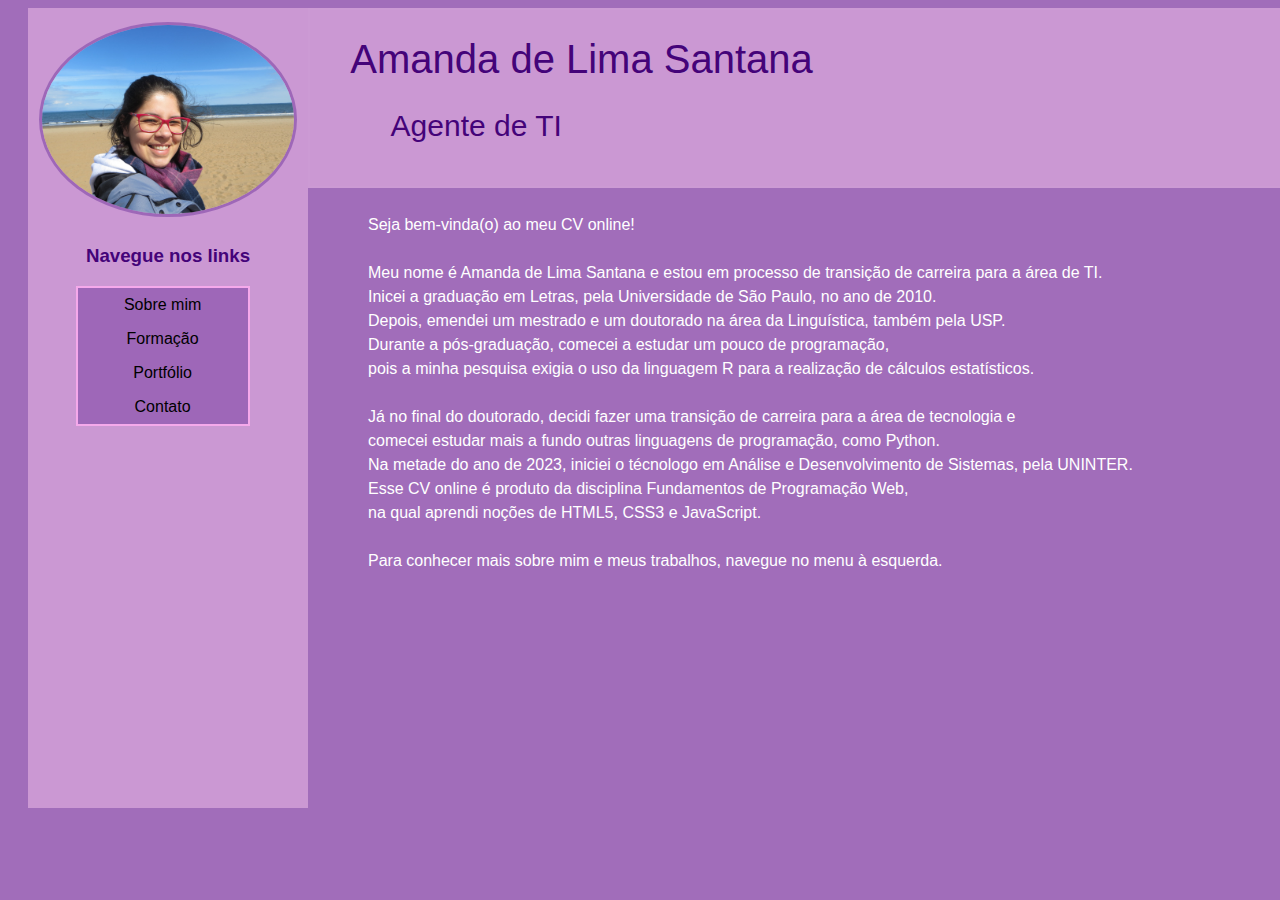
==== index.html @ c4148994 "Trabalho de Prog Web - CV online" ====
<!DOCTYPE html>
<html lang="pt-br">
<head>
    <meta charset="UTF-8">
    <meta name="viewport" content="width-device-width, initial-scale=1.0">
    <title>CV Online Amanda</title>
    <link rel="stylesheet" href="style.css"> 
</head>
<body>
    
    <div class="faixaLateral"> <!--div criada p/ estilizar a faixa vertical da página-->
    <img src="img/amanda.jpg" alt="Foto da autora da página" title="Foto da Amanda Santana" width=20%>
        <nav> <!--seção criada para o menu, que se repete em todas as páginas html-->
            <h3 class="tituloMenu">Navegue nos links</h3>
                <ul class="menu">
                    <li><a class="link1" href="apresentacao.html">Sobre mim</a></li>
                    <li><a class="link2" href="formacao.html">Formação</a></li>
                    <li><a class="link3" href="portfolio.html">Portfólio</a></li>
                    <li><a class="link4" href="contato.html">Contato</a></li>
                </ul>
        </nav>
    </div>
    <header class="faixaHorizontal"><h1>Amanda de Lima Santana</h1> <!--cabeçalho da página com o meu nome-->
        <h2>Agente de TI</h2></header>
    <section class="inicio"> <!--classe 'inicio' criada p/ ser estilizada com css-->
    <p class="inicio"> <!--parágrafo que explica a função da página web que criei-->
        Seja bem-vinda(o) ao meu CV online! <br> <br>
        Meu nome é Amanda de Lima Santana e estou em processo de transição de carreira para a área de TI. <br>
        Inicei a graduação em Letras, pela Universidade de São Paulo, no ano de 2010. <br>
        Depois, emendei um mestrado e um doutorado na área da Linguística, também pela USP. <br>
        Durante a pós-graduação, comecei a estudar um pouco de programação, <br> pois a minha pesquisa exigia o uso da linguagem R para a realização de cálculos estatísticos. <br><br>
        Já no final do doutorado, decidi fazer uma transição de carreira para a área de tecnologia e <br> comecei estudar mais a fundo outras linguagens de programação, como Python. <br>
        Na metade do ano de 2023, iniciei o técnologo em Análise e Desenvolvimento de Sistemas, pela UNINTER. <br>
        Esse CV online é produto da disciplina Fundamentos de Programação Web, <br> na qual aprendi noções de HTML5, CSS3 e JavaScript. <br> <br>
        Para conhecer mais sobre mim e meus trabalhos, navegue no menu à esquerda.
    </p></section>
</body>
</html>
---- style.css ----
body {
    background-color: rgba(156, 101, 182, 0.945);
}

h1 {
    font-size: 40px;
    margin-left: 4%;
}

h2 {
    font-size: 30px;
    margin-left: 8%;
}

h1, h2 {
    text-align: left;
    color:rgb(68, 3, 121);
    font-family:'Noto Sans', sans-serif;
    font-weight: 100;
}

h3 {
    color: rgb(68, 3, 121);
}


.tituloMenu {
    text-align: center;
    color:rgb(68, 3, 121);
    font-family:'Noto Sans', sans-serif;
    
}

.faixaLateral {
    /*background-color: rgb(216, 206, 206);*/
    background-color: rgba(243, 192, 236, 0.514);
    width: 280px;
    height: 800px;
    box-sizing: border-box; /*importante p/ não estourar a largura */
    margin-left: 20px;
    top: 0px;
}

.faixaHorizontal {
    /*border: 2px solid rgb(82, 238, 115);*/
    border: 2px solid rgb(243, 192, 236, 0.05);
    display: block;
    background-color: rgb(243, 192, 236, 0.514);
    width: 80%;
    height: 180px;
    margin-top: -800px;
    margin-left: 300px;
    box-sizing: border-box;
}

img {
    border-radius: 50%;
    border: 3px solid rgba(156, 101, 182, 0.945);
    /*float: left;
    /*margin-left: 1%;*/
    width: 90%;
    padding: 0%;
    margin-top: 5%;
    margin-bottom: 2%;
    margin-left: 4%;
}


.menu {
    list-style-type: none;
    margin-top: 6%;
    margin-left: 17%;
    padding: 0;
    width: 170px;
    background-color: rgba(156, 101, 182, 0.945);
    font-family:'Noto Sans', sans-serif;
    text-align: center;
    border: 2px solid rgb(245, 169, 235);
}



.bio, .inicio {
    font-family:'Noto Sans', sans-serif;
    margin-left: 180px;
    margin-top: 2%;
    color: white;
    box-sizing: border-box;
    display: block;
    line-height: 1.5;
}

.portfolio {
    font-family:'Noto Sans', sans-serif;
    margin-left: 350px;
    margin-top: 3%;
    color: white;
    box-sizing: border-box;
    display: block;
    line-height: 1.5;
}

.inicial {
    font-family:'Noto Sans', sans-serif;
    margin-left: 350px;
    color: rgb(68, 3, 121);
    font-size: 13px;
    border: 1px solid;
    width: fit-content;
}


.educacao {
    color: rgb(255, 252, 252);
}

hr {
    height:2px;
    border-width:0;
    color:rgb(68, 3, 121);
    background-color: rgb(68, 3, 121);
    margin-left: 350px;
    margin-right: 20px;
}

.formacao, .tituloBio, .tituloForm {
    font-family:'Noto Sans', sans-serif;
    margin-left: 350px;
    margin-top: 3%;
    line-height: 1.5;
}

.hrFormacao, .hrPortfolio {
    height:2px;
    border-width:0;
    color:rgb(68, 3, 121);
    background-color:rgb(68, 3, 121);
    margin-left: 0%;
    margin-right: 20px;
    
}

.link1, .link2, .link3, .link4, a {
    display: block;
    color: #000;
    padding: 8px 16px;
    text-decoration: none;
}

.li, .link1:hover, .link2:hover, .link3:hover, .link4:hover, .botao:hover {
    background-color: rgb(243, 192, 236, 0.514);
    color: white;
    border: 2px solid rgb(68, 3, 121);
}

fieldset {
    margin-left: 400px;
    margin-bottom: 10px;
    font-family:'Noto Sans', sans-serif;
    font-size: 13px;
    width: 30%;
    text-align: center;
    border: 2px solid rgba(118, 46, 151, 0.945);
}


input, textarea, button {
    margin: 5px;
    width: 90%;
    font-family:'Noto Sans', sans-serif;
}

.botao {
    border: 1px solid rgba(118, 46, 151, 0.945);
    border-radius: 5px;
    width: 20%;
    height: 25px;
    color: rgba(118, 46, 151, 0.945);
    background-color: rgb(245, 169, 235);
}
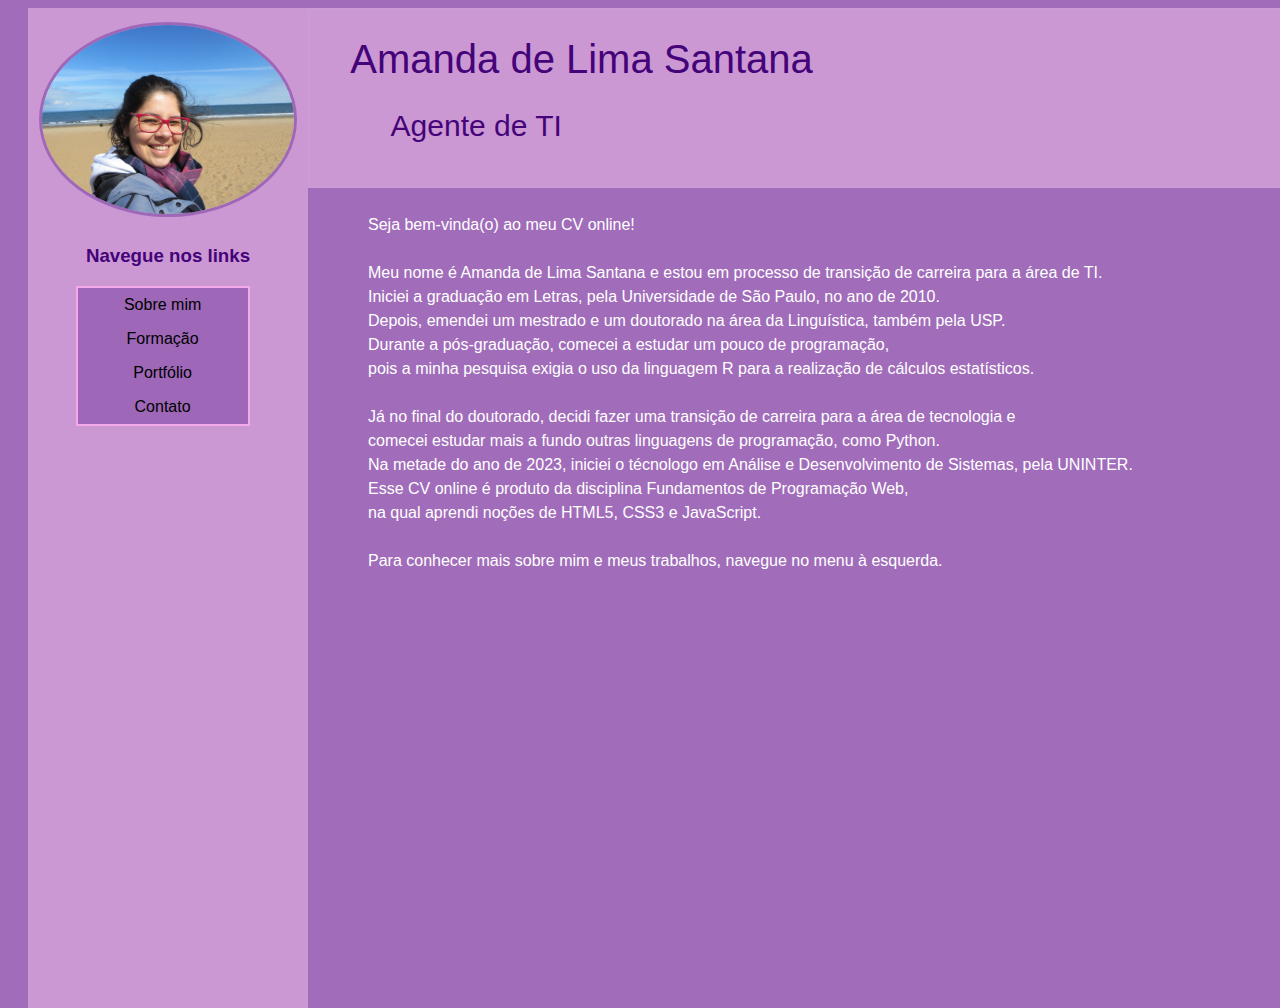
==== commit 4ce5c402: "Correção ortográfica" ====
--- a/index.html
+++ b/index.html
@@ -23,10 +23,10 @@
     <header class="faixaHorizontal"><h1>Amanda de Lima Santana</h1> <!--cabeçalho da página com o meu nome-->
         <h2>Agente de TI</h2></header>
     <section class="inicio"> <!--classe 'inicio' criada p/ ser estilizada com css-->
-    <p class="inicio"> <!--parágrafo que explica a função da página web que criei-->
+    <p class="inicio"> <!--parágrafo que explica a função da página web que criei--->
         Seja bem-vinda(o) ao meu CV online! <br> <br>
         Meu nome é Amanda de Lima Santana e estou em processo de transição de carreira para a área de TI. <br>
-        Inicei a graduação em Letras, pela Universidade de São Paulo, no ano de 2010. <br>
+        Iniciei a graduação em Letras, pela Universidade de São Paulo, no ano de 2010. <br>
         Depois, emendei um mestrado e um doutorado na área da Linguística, também pela USP. <br>
         Durante a pós-graduação, comecei a estudar um pouco de programação, <br> pois a minha pesquisa exigia o uso da linguagem R para a realização de cálculos estatísticos. <br><br>
         Já no final do doutorado, decidi fazer uma transição de carreira para a área de tecnologia e <br> comecei estudar mais a fundo outras linguagens de programação, como Python. <br>
--- a/style.css
+++ b/style.css
@@ -1,4 +1,4 @@
-body {
+body { /*cor de fundo da página*/
     background-color: rgba(156, 101, 182, 0.945);
 }
 
@@ -14,50 +14,43 @@
 
 h1, h2 {
     text-align: left;
-    color:rgb(68, 3, 121);
-    font-family:'Noto Sans', sans-serif;
     font-weight: 100;
 }
 
-h3 {
+h1, h2, h3, .tituloMenu, .inicial {
     color: rgb(68, 3, 121);
+    font-family:'Noto Sans', sans-serif;
 }
 
 
 .tituloMenu {
     text-align: center;
-    color:rgb(68, 3, 121);
-    font-family:'Noto Sans', sans-serif;
-    
 }
 
 .faixaLateral {
-    /*background-color: rgb(216, 206, 206);*/
     background-color: rgba(243, 192, 236, 0.514);
     width: 280px;
-    height: 800px;
+    height: 1000px;
+    display: block;
     box-sizing: border-box; /*importante p/ não estourar a largura */
     margin-left: 20px;
     top: 0px;
 }
 
 .faixaHorizontal {
-    /*border: 2px solid rgb(82, 238, 115);*/
     border: 2px solid rgb(243, 192, 236, 0.05);
     display: block;
     background-color: rgb(243, 192, 236, 0.514);
     width: 80%;
     height: 180px;
-    margin-top: -800px;
+    margin-top: -1000px;
     margin-left: 300px;
     box-sizing: border-box;
 }
 
-img {
+img { /*estilização da imagem */
     border-radius: 50%;
     border: 3px solid rgba(156, 101, 182, 0.945);
-    /*float: left;
-    /*margin-left: 1%;*/
     width: 90%;
     padding: 0%;
     margin-top: 5%;
@@ -66,7 +59,7 @@
 }
 
 
-.menu {
+.menu { /*estilização do menu de navegação */
     list-style-type: none;
     margin-top: 6%;
     margin-left: 17%;
@@ -77,7 +70,6 @@
     text-align: center;
     border: 2px solid rgb(245, 169, 235);
 }
-
 
 
 .bio, .inicio {
@@ -107,6 +99,8 @@
     font-size: 13px;
     border: 1px solid;
     width: fit-content;
+    padding: 8px 16px;
+    text-decoration: none;
 }
 
 
@@ -130,7 +124,7 @@
     line-height: 1.5;
 }
 
-.hrFormacao, .hrPortfolio {
+.hrFormacao, .hrPortfolio { /*linhas decorativas que separam o título da pág. de formação e da pág. de portfólio*/
     height:2px;
     border-width:0;
     color:rgb(68, 3, 121);
@@ -140,22 +134,22 @@
     
 }
 
-.link1, .link2, .link3, .link4, a {
+.link1, .link2, .link3, .link4 { /*estilização dos links do menu */
     display: block;
     color: #000;
     padding: 8px 16px;
     text-decoration: none;
 }
 
-.li, .link1:hover, .link2:hover, .link3:hover, .link4:hover, .botao:hover {
+.li, .link1:hover, .link2:hover, .link3:hover, .link4:hover, .botao:hover { /*estilização do menu p/ quando o mouse é utilizado sobre ele */
     background-color: rgb(243, 192, 236, 0.514);
     color: white;
     border: 2px solid rgb(68, 3, 121);
 }
 
-fieldset {
+fieldset { /*estilização do formulário de contato*/
     margin-left: 400px;
-    margin-bottom: 10px;
+    margin-bottom: 20px;
     font-family:'Noto Sans', sans-serif;
     font-size: 13px;
     width: 30%;
@@ -164,7 +158,7 @@
 }
 
 
-input, textarea, button {
+input, textarea, button { 
     margin: 5px;
     width: 90%;
     font-family:'Noto Sans', sans-serif;
@@ -178,4 +172,3 @@
     color: rgba(118, 46, 151, 0.945);
     background-color: rgb(245, 169, 235);
 }
-
